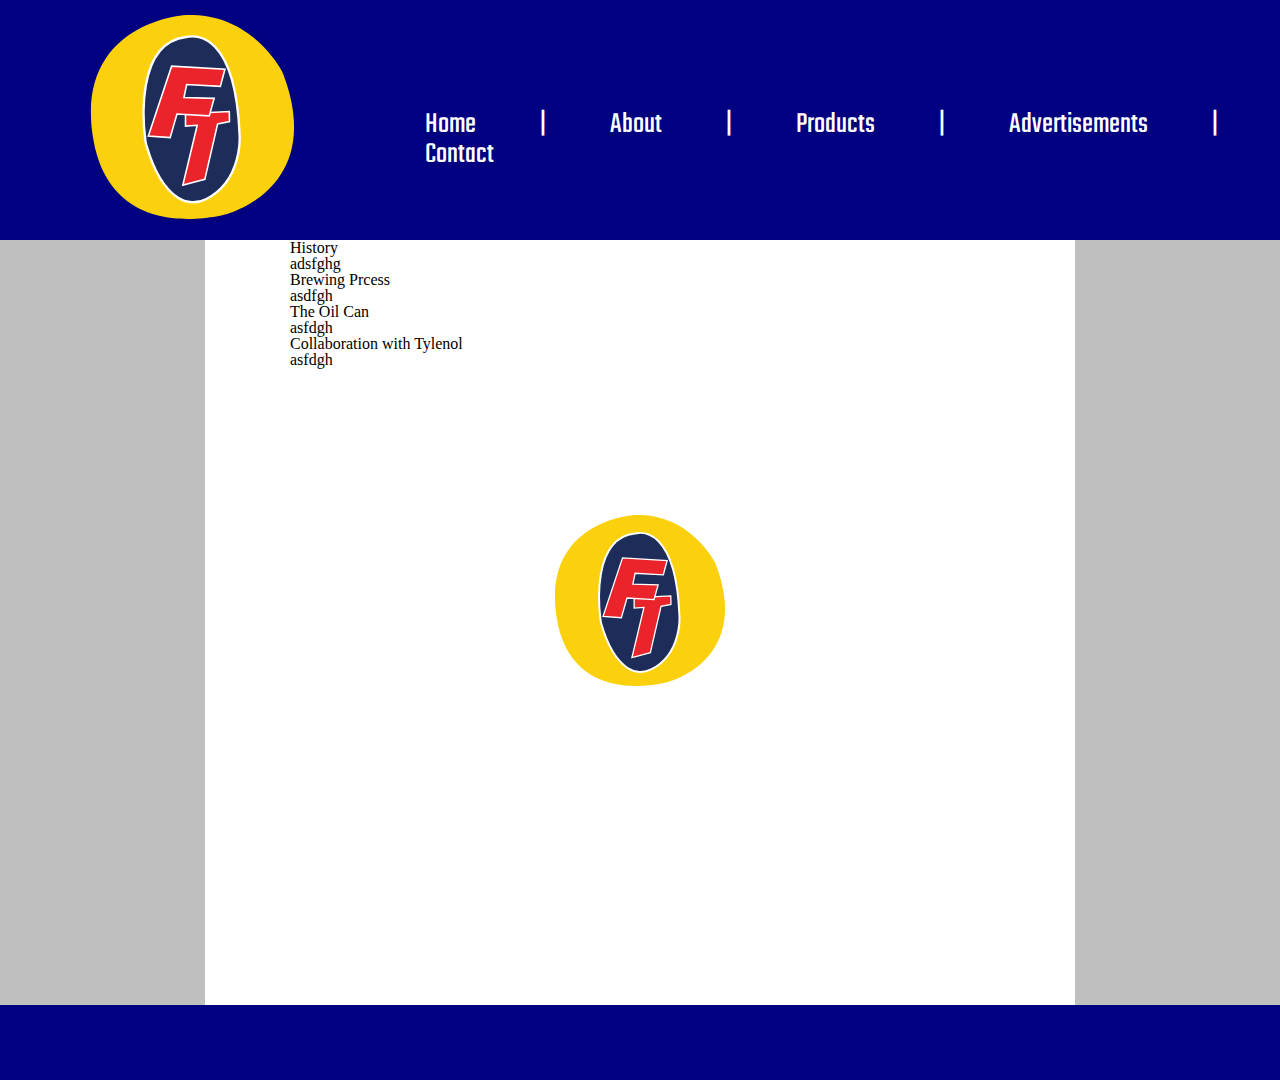
==== about.html @ b691d302 "updated advertisements, contact and other pages minor changes" ====
<!DOCTYPE html>
<html lang="en">
<head>
	<meta charset="UTF-8">
	<meta name="viewport" content="width=device-width, initial-scale=1.0">
	<title>Foster's x Tylenol</title>
	<link rel="icon" type="image/png" href="images/favicon.png">
	<link rel="preconnect" href="https://fonts.gstatic.com">
	<link href="https://fonts.googleapis.com/css2?family=Open+Sans&family=Teko:wght@600&display=swap" rel="stylesheet">
	<link href="css/reset.css" rel="stylesheet" type="text/css">
	<link href="css/main.css" rel="stylesheet" type="text/css">
</head>
<body>
	<section id="header">
		<h1 class="hidden">Header</h1>
		
        <div id="logo">
        	<h2 class="hidden">Main Logo</h2>
        	<a href="index.html"><img src="images/foster_tylenol_logo.svg" alt="MashupLogo"></a>
        </div>

        <nav id="mainNav">
			<h2 class="hidden">Main Navigation</h2>
				<ul>
					<li><a href="index.html">Home</a></li>
					<li><a href="#">About</a></li>
					<li><a href="products.html">Products</a></li>
					<li><a href="advertisements.html">Advertisements</a></li>
					<li><a href="contact.html">Contact</a></li>
				</ul>
		</nav>
    </section>

    <section id="container">
    	<h2 class="hidden">Body</h2>
    	<div id="textArea">
    		<div id="paragrah1">
    			<h3>History</h3>
    			<p>adsfghg</p>

    			<h3>Brewing Prcess</h3>
    			<p>asdfgh</p>
    		</div>

    		<div id="paragrah2">
    			<h3>The Oil Can</h3>
    			<p>asfdgh</p>

    			<h3>Collaboration with Tylenol</h3>
    			<p>asfdgh</p>
    		</div>
    	</div>

    	<div id="aboutLogo">
    		<h3 class="hidden">About Logo</h3>
    		<img src="images/foster_tylenol_logo.svg" alt="MashupLogo">
    	</div>
    </section>

    <footer id="footer">
    	<h2 class="hidden">Footer</h2>
    </footer>

	<script src="js/main.js"></script>
</body>
</html>
---- css/main.css ----
/*font-family: 'Open Sans', sans-serif;
font-family: 'Teko', sans-serif*/

.hidden
{
	display: none;
}

/*basic web set up starts*/
body
{
	background-color: #bfbfbf;
}

#header
{
	display: flex;
	flex-direction: row;
	width: 100%;
	height: 240px;
	background-color: navy;
}

#header img
{
	width: 85%;
	height: 85%;
	margin-top: 15px;
	margin-left: 80px;
}

#mainNav ul
{
	list-style-type: none;
	float: right;
	margin-top: 110px;
	margin-left: 100px;
	font-family: 'Teko', sans-serif;
	font-size: 30px;
}

#mainNav ul li
{
	color: #ffff;
	display: inline;
	margin-left: 60px;

}

#mainNav ul li a
{
	color: #ffff;
	text-decoration: none;
}

#mainNav ul li a:after
{
	content: " | ";
	padding-left: 60px;
}

#mainNav ul li a:hover::after
{
	color: #ffff;
	margin: 0 auto;
}

#mainNav ul li:last-child a:after
{
	display: none;
}

#mainNav ul li a:hover
{
	color: yellow;
	margin: 0 auto;
}

#container
{
	width:68%;
	height:765px;
	background-color: white;
	margin: 0 auto;
}

#footer
{
	width: 100%;
	height: 75px;
	background-color: navy;
}
/*basic web set up ends*/

/*agegate part starts*/
#ageGate
{
	max-width: 1920px;
	min-height: 1080px;
    display: flex;
    flex-direction: row;
    background: rgb(4,0,113);
	background: linear-gradient(30deg, rgba(4,0,113,1) 0%, rgba(53,53,185,1) 73%, rgba(72,61,238,1) 100%);
}

#agegateLogo
{
	width: 300px;
	margin: 0 auto;
	margin-top: 350px;
}

#agegateLogo img
{
	max-width: 400px;
	max-height: 400px;
}

#agegateForm
{
	display: flex;
	flex-direction: column;
	width: 700px;
	margin-top: 350px;
	margin-right: 300px
}

#agegateForm p
{
	font-family: 'Teko', sans-serif;
	margin-bottom: 20px;
	margin-top: 10px;
	font-size: 30px;
	color: white;
}

#month, #date
{
	width: 60px;
	height: 60px;
	margin-top: 10px;
	letter-spacing: normal;
	padding-left: 10px;
	margin-bottom: 10px;
	border-radius: 5px;
	font-size: 30px;
	font-family: 'Teko', sans-serif;
}

#year
{
	width: 100px;
	height: 60px;
	margin-top: 10px;
	letter-spacing: normal;
	padding-left: 10px;
	margin-bottom: 10px;
	border-radius: 5px;
	font-size: 30px;
	font-family: 'Teko', sans-serif;
}

#agegateForm ul li a
{
	display: block;
	width: 150px;
	height: 50px;
	font-size: 30px;
	background-color: #EB242B;
	color: white;
	text-align: center;
	text-decoration: none;
	border: 1px solid black;
	border-radius: 35px;
	padding-top: 20px;
	transition: all .3s ease-in-out;
	font-family: 'Teko', sans-serif;
}

#agegateForm ul li a:hover
{
	background-color: #184785;
	border-radius: 10px;
}
/*agegate part ends*/

/*index part starts*/
#headerImage img
{
	width: 100%;
	height: 260px;
	object-fit: cover;
}

#mainSection1
{
	display: flex;
	flex-direction: column;
	max-width: 320px;
	max-height: 370px;
	float: left;
}

#sectionImages1
{
	display: flex;
	flex-direction: row;
	width: 295px;
	height: 210px;
}

#sectionImages1 img
{
	max-width: 140px;
}

#mainSection2
{
	display: flex;
	flex-direction: column;
	max-width: 370px;
	max-height: 225px;
	float: right;
}

#sectionImages2
{
	display: flex;
	flex-direction: row;
	width: 180px;
	height: 225px;
}

#sectionImages2 img
{
	max-width: 140px;
}

#sectionText2 ul li a
{
  display: block;
  width: 100px;
  height: 30px;
  font-size: 16px;
  background-color: #EB242B;
  color: white;
  text-align: center;
  border: 1px solid black;
  border-radius: 15px;
  padding-top: 10px;
  transition: all .3s ease-in-out; /*should go on normal state*/
  font-family: 'Teko', sans-serif;
  text-decoration: none;
}

#sectionText2 ul li a:hover
{
  background-color: navy;
  border-radius: 10px;
}

/*index part ends*/

/*about part starts*/
#textArea
{
	margin: 0 auto;
	width: 700px;
	height: 275px;
}

#Paragrah1
{
	display: flex;
	flex-direction: column;
	float: left;
	margin-top: 100px;
}

#Paragrah2
{
	display: flex;
	flex-direction: column;
	float:right;
	margin-top: 100px;
}

#aboutLogo
{
	max-width: 170px;
	max-height: 170px;
	margin: 0 auto;
}

#aboutLogo img
{
	width: 100%;
}
/*about part ends*/

/*Product part starts*/
#productLine1
{
	display: flex;
	flex-direction: column;
	max-width: 320px;
	float:left;
	margin-top: 120px;
	margin-left: 205px;
}

#mashupbeer1
{
	display: flex;
	flex-direction: row;
}

#mashupbeer1 img
{
	max-width: 130px;
}

#mashupbeer1 p
{
	margin-left: 30px;
}

#mashupbeer2
{
	display: flex;
	flex-direction: row;
	margin-top: 50px;
}

#mashupbeer2 img
{
	max-width: 130px;
}

#mashupbeer2 p
{
	margin-left: 30px;
}

#productLine2
{
	display: flex;
	flex-direction: column;
	max-width: 320px;
	float:right;
	margin-top: 120px;
	margin-right: 390px;
}

#fosterbeer1
{
	display: flex;
	flex-direction: row;
}

#fosterbeer1 img
{
	max-width: 130px;
}

#fosterbeer1 p
{
	margin-left: 30px;
}

#fosterbeer2
{
	display: flex;
	flex-direction: row;
	margin-top: 50px;
}

#fosterbeer2 img
{
	max-width: 130px;
}

#fosterbeer2 p
{
	margin-left: 30px;
}
/*product part ends*/

/*advertisement part starts*/

/*advertisemnet part ends*/

/*contact part starts*/

/*contact part ends*/




















































/*header part starts*/
/*#header
{
	display: flex;
	flex-direction: row;
	width: 320px;
	height: 80px;
	background-color: navy;
}*/

/*#header img
{
  width: 72px;
  height: 72px;
}*/

/*header part ends*/

/*body part starts*/

/*#container
{
	width:320px;
	height:950px;
	background-color:grey;
}*/

/*body part ends*/

/*footer part starts*/

/*#footer
{
	width:320px;
	height:50px;
	background-color:navy;
}*/

/*footer part ends*/

/*#productLine1
{
	display: flex;
	flex-direction: column;
	width: 50%;
}

#mashupbeer1
{
	display: flex;
	flex-direction: row;
}

#mashupbeer1 img
{
	width: 10%;
}

#mashupbeer2
{
	display: flex;
	flex-direction: row;
}

#mashupbeer2 img
{
	width: 10%;
}

#productLine2
{
	display: flex;
	flex-direction: column;
	width: 50%;
}

#fosterbeer1
{
	display: flex;
	flex-direction: row;
}

#fosterbeer1 img
{
	width: 10%;
}

#fosterbeer2
{
	display: flex;
	flex-direction: row;
}

#fosterbeer2 img
{
	width: 10%;
}*/
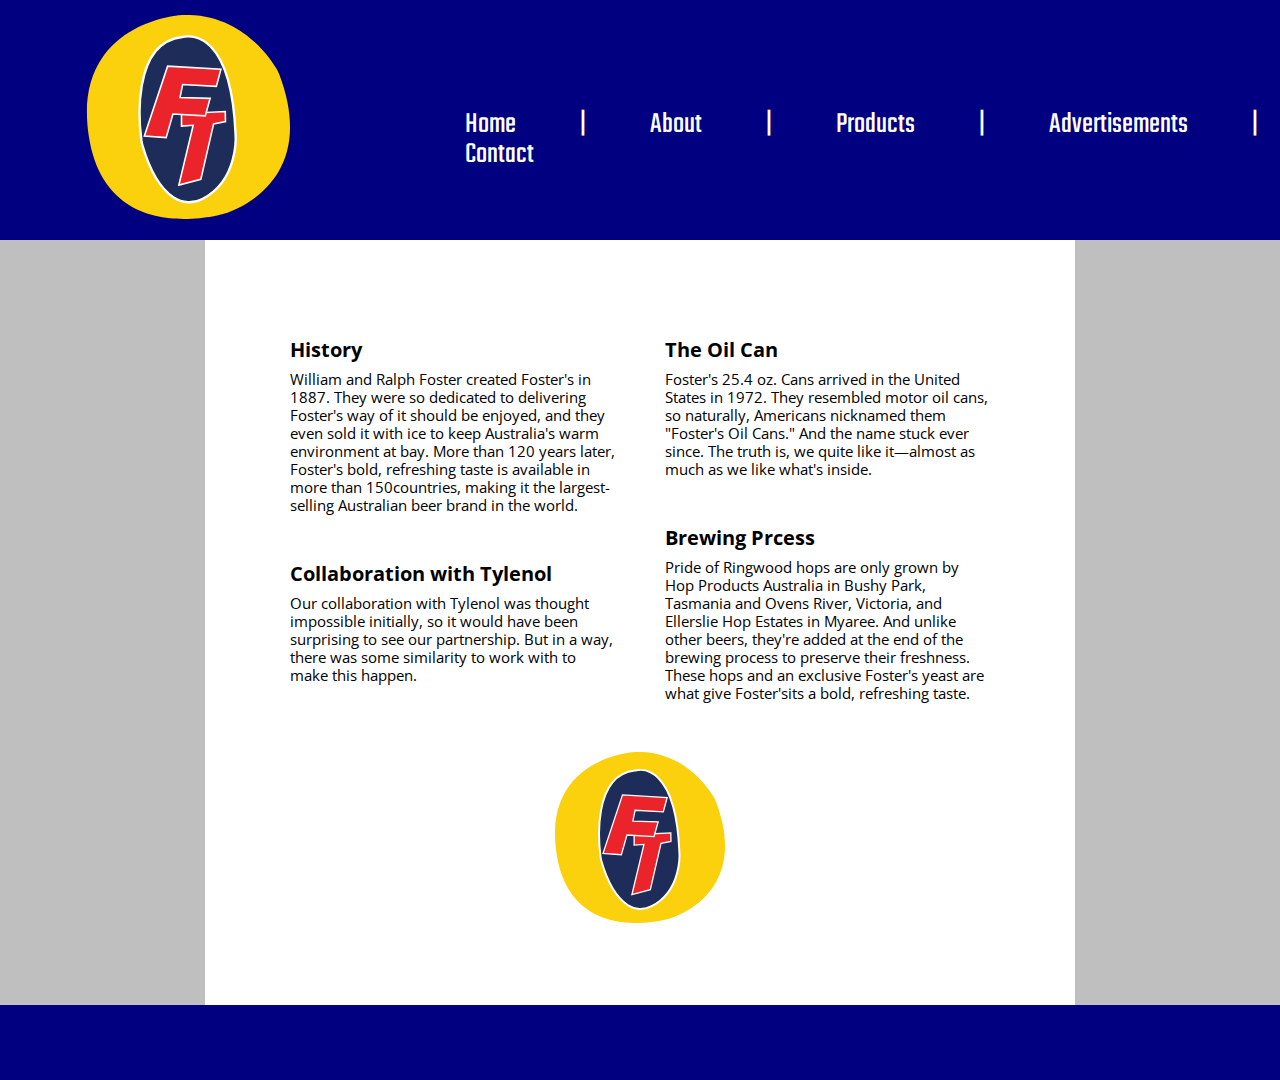
==== commit 3ed2c0dd: "changed the word that I have inputed in for example text" ====
--- a/about.html
+++ b/about.html
@@ -36,18 +36,19 @@
     	<div id="textArea">
     		<div id="paragrah1">
     			<h3>History</h3>
-    			<p>adsfghg</p>
+    			<p>William and Ralph Foster created Foster's in 1887. They were so dedicated to delivering Foster's way of it should be enjoyed, and they even sold it with ice to keep Australia's warm environment at bay.
+				More than 120 years later, Foster's bold, refreshing taste is available in more than 150countries, making it the largest-selling Australian beer brand in the world.</p>
 
-    			<h3>Brewing Prcess</h3>
-    			<p>asdfgh</p>
+				<h3>Collaboration with Tylenol</h3>
+    			<p>Our collaboration with Tylenol was thought impossible initially, so it would have been surprising to see our partnership. But in a way, there was some similarity to work with to make this happen.</p>
     		</div>
 
     		<div id="paragrah2">
     			<h3>The Oil Can</h3>
-    			<p>asfdgh</p>
+    			<p>Foster's 25.4 oz. Cans arrived in the United States in 1972. They resembled motor oil cans, so naturally, Americans nicknamed them "Foster's Oil Cans." And the name stuck ever since. The truth is, we quite like it—almost as much as we like what's inside.</p>
 
-    			<h3>Collaboration with Tylenol</h3>
-    			<p>asfdgh</p>
+    			<h3>Brewing Prcess</h3>
+    			<p>Pride of Ringwood hops are only grown by Hop Products Australia in Bushy Park, Tasmania and Ovens River, Victoria, and Ellerslie Hop Estates in Myaree. And unlike other beers, they're added at the end of the brewing process to preserve their freshness. These hops and an exclusive Foster's yeast are what give Foster'sits a bold, refreshing taste.</p>
     		</div>
     	</div>
 
--- a/css/main.css
+++ b/css/main.css
@@ -28,6 +28,19 @@
 	height: 85%;
 	margin-top: 15px;
 	margin-left: 80px;
+	animation-name: wiggle;
+	animation-duration: 1000ms;
+	animation-iteration-count: 1;
+	animation-timing-function: ease-in-out;
+}
+
+@keyframes wiggle 
+{
+	0% {transform: rotate(10deg);}
+	25% {transform: rotate(-10deg);}
+	50% {transform: rotate(20deg);}
+	75% {transform: rotate(-5deg);}
+	100% {transform: rotate(0deg);}
 }
 
 #mainNav ul
@@ -35,7 +48,7 @@
 	list-style-type: none;
 	float: right;
 	margin-top: 110px;
-	margin-left: 100px;
+	margin-left: 150px;
 	font-family: 'Teko', sans-serif;
 	font-size: 30px;
 }
@@ -80,7 +93,7 @@
 #container
 {
 	width:68%;
-	height:765px;
+	min-height:765px;
 	background-color: white;
 	margin: 0 auto;
 }
@@ -193,48 +206,68 @@
 	object-fit: cover;
 }
 
+#contentSection
+{
+	display: flex;
+	flex-direction: row;
+	justify-content: space-around;
+	font-family: 'Open Sans', sans-serif;
+	margin-top: 100px;
+}
+
 #mainSection1
 {
 	display: flex;
 	flex-direction: column;
 	max-width: 320px;
 	max-height: 370px;
-	float: left;
 }
 
 #sectionImages1
 {
 	display: flex;
 	flex-direction: row;
-	width: 295px;
+	justify-content: space-around;
+	max-width: 295px;
 	height: 210px;
 }
 
-#sectionImages1 img
-{
-	max-width: 140px;
+#sectionText1 h3
+{
+	font-size: 20px;
+	font-weight: bold;
+	margin-top: 50px;
+	margin-bottom: 10px;
+}
+
+#sectionText1 p
+{
+	font-size: 15px;
 }
 
 #mainSection2
 {
 	display: flex;
-	flex-direction: column;
+	flex-direction: row;
+	margin-top: 30px;
 	max-width: 370px;
 	max-height: 225px;
-	float: right;
 }
 
 #sectionImages2
 {
 	display: flex;
 	flex-direction: row;
-	width: 180px;
+	max-width: 180px;
 	height: 225px;
-}
-
-#sectionImages2 img
-{
-	max-width: 140px;
+	margin-right: 100px;
+}
+
+#sectionText2 p
+{
+	font-size: 15px;
+	margin-top: 30px;
+	margin-bottom: 20px;
 }
 
 #sectionText2 ul li a
@@ -242,14 +275,15 @@
   display: block;
   width: 100px;
   height: 30px;
-  font-size: 16px;
+  font-size: 20px;
   background-color: #EB242B;
   color: white;
   text-align: center;
   border: 1px solid black;
   border-radius: 15px;
   padding-top: 10px;
-  transition: all .3s ease-in-out; /*should go on normal state*/
+  margin: 0 auto;
+  transition: all .3s ease-in-out;
   font-family: 'Teko', sans-serif;
   text-decoration: none;
 }
@@ -268,29 +302,62 @@
 	margin: 0 auto;
 	width: 700px;
 	height: 275px;
-}
-
-#Paragrah1
+	font-family: 'Open Sans', sans-serif
+}
+
+#paragrah1
 {
 	display: flex;
 	flex-direction: column;
 	float: left;
+	max-width: 325px;
 	margin-top: 100px;
 }
 
-#Paragrah2
+#paragrah1 h3
+{
+	font-size: 20px;
+	font-weight: bold;
+	margin-bottom: 10px;
+}
+
+#paragrah1 p
+{
+	font-size: 15px;
+	line-height: 1.2;
+	margin-bottom: 50px;
+}
+
+#paragrah2
 {
 	display: flex;
 	flex-direction: column;
 	float:right;
+	max-width: 325px;
 	margin-top: 100px;
 }
+
+#paragrah2 h3
+{
+	font-size: 20px;
+	font-weight: bold;
+	margin-bottom: 10px;
+}
+
+#paragrah2 p
+{
+	font-size: 15px;
+	line-height: 1.2;
+	margin-bottom: 50px;
+}
+
 
 #aboutLogo
 {
 	max-width: 170px;
 	max-height: 170px;
 	margin: 0 auto;
+	margin-top: 100px;
 }
 
 #aboutLogo img
@@ -300,6 +367,17 @@
 /*about part ends*/
 
 /*Product part starts*/
+.productDescrib
+{
+	display: flex;
+	flex-direction: column;
+}
+
+.productDescrib p
+{
+	margin-left: 50px;
+}
+
 #productLine1
 {
 	display: flex;
@@ -308,6 +386,7 @@
 	float:left;
 	margin-top: 120px;
 	margin-left: 205px;
+	font-family: 'Open Sans', sans-serif
 }
 
 #mashupbeer1
@@ -321,9 +400,11 @@
 	max-width: 130px;
 }
 
-#mashupbeer1 p
+#mashupbeer1 h4 
 {
 	margin-left: 30px;
+	font-weight: bold;
+	margin-bottom: 20px;
 }
 
 #mashupbeer2
@@ -338,9 +419,11 @@
 	max-width: 130px;
 }
 
-#mashupbeer2 p
+#mashupbeer2 h4  
 {
 	margin-left: 30px;
+	font-weight: bold;
+	margin-bottom: 20px;
 }
 
 #productLine2
@@ -351,6 +434,7 @@
 	float:right;
 	margin-top: 120px;
 	margin-right: 390px;
+	font-family: 'Open Sans', sans-serif
 }
 
 #fosterbeer1
@@ -364,9 +448,11 @@
 	max-width: 130px;
 }
 
-#fosterbeer1 p
+#fosterbeer1 h4 
 {
 	margin-left: 30px;
+	font-weight: bold;
+	margin-bottom: 20px;
 }
 
 #fosterbeer2
@@ -381,18 +467,200 @@
 	max-width: 130px;
 }
 
-#fosterbeer2 p
+#fosterbeer2 h4 
 {
 	margin-left: 30px;
+	font-weight: bold;
+	margin-bottom: 20px;
 }
 /*product part ends*/
 
 /*advertisement part starts*/
-
+#adArea
+{
+	display: flex;
+	flex-direction: column;
+	width:465px;
+	margin: 0 auto;
+}
+
+#advertisment1
+{
+	display: flex;
+	flex-direction: row;
+	width:465px;
+	margin-top: 50px;
+	margin-bottom: 50px;
+}
+
+#advertisment1 img
+{
+	width: 40%;
+	height: 180px;
+	object-fit: cover;
+	border: 0.5px solid black;
+	border-radius: 5px;
+}
+
+#advertisment2
+{
+	display: flex;
+	flex-direction: row-reverse;
+	width:465px;
+	margin-bottom: 50px;
+}
+
+#advertisment2 img
+{
+	width: 40%;
+	height: 180px;
+	object-fit: cover;
+	border: 0.5px solid black;
+	border-radius: 5px;
+}
+
+
+#advertisment3
+{
+	display: flex;
+	flex-direction: row;
+	width:465px;
+}
+
+#advertisment3 img
+{
+	width: 40%;
+	height: 180px;
+	object-fit: cover;
+	border: 0.5px solid black;
+	border-radius: 5px;
+}
+
+.adDescrib
+{
+	margin-left: 50px;
+	font-family: 'Open Sans', sans-serif
+}
+
+.adDescrib h5
+{
+	font-size: 20px;
+	font-weight: bold;
+}
+
+.adDescrib p
+{
+	font-size: 15px;
+	margin-top: 20px;
+}
+
+#adDescrib2
+{
+	margin-right: 140px;
+	font-family: 'Open Sans', sans-serif
+}
+
+#adDescrib2 h5
+{
+	font-size: 20px;
+	font-weight: bold;
+}
+
+#adDescrib2 p
+{
+	font-size: 15px;
+	margin-top: 20px;
+}
 /*advertisemnet part ends*/
 
 /*contact part starts*/
-
+#contact
+{
+	max-width: 830px;
+	height: 440px;
+	margin: 0 auto;
+}
+
+#postalform
+{
+	display: flex;
+	flex-direction: row;
+}
+
+#postalCode
+{
+	display: flex;
+	flex-direction: column;
+	max-width: 300px;
+	margin-top: 100px;
+	font-family: 'Open Sans', sans-serif
+}
+
+#postalCode h4
+{
+	font-size: 20px;
+	font-weight: bold;
+	margin-left: -20px;
+}
+
+#postalCode p
+{
+	margin-top: 20px;
+	font-size: 15px;
+}
+
+#postalcode, #droplist1, #droplist2
+{
+ 	width: 300px;
+ 	height: 30px;
+ 	font-size: 20px;
+ 	margin-top: 30px;
+ 	letter-spacing: normal;
+ 	text-align: center;
+	line-height: 20px;
+ 	padding-left: 10px;
+	margin-bottom: 10px;
+	border-radius: 5px;
+	font-family: 'Teko', sans-serif;
+}
+
+#enter
+{
+	border-style: none;
+	background-color: #EB242B;
+	width: 110px;
+	height: 30px;
+	color: white;
+	font-size: 20px;
+	margin-left: 90px;
+	margin-top: 30px;
+	border: 1px solid black;
+	text-align: center;
+	border-radius: 20px;
+	cursor: pointer;
+	transition: all .3s ease-in-out;
+	font-family: 'Teko', sans-serif;
+}
+
+#enter:hover
+{
+	border-radius: 10px;
+	background-color: navy;
+}
+
+
+#googleMap 
+{
+	width: 465px;
+	height: 435px;
+}
+
+#googleMap img
+{
+	margin-top: 100px;
+	margin-left: 100px;
+	width: 100%;
+}
 /*contact part ends*/
 
 
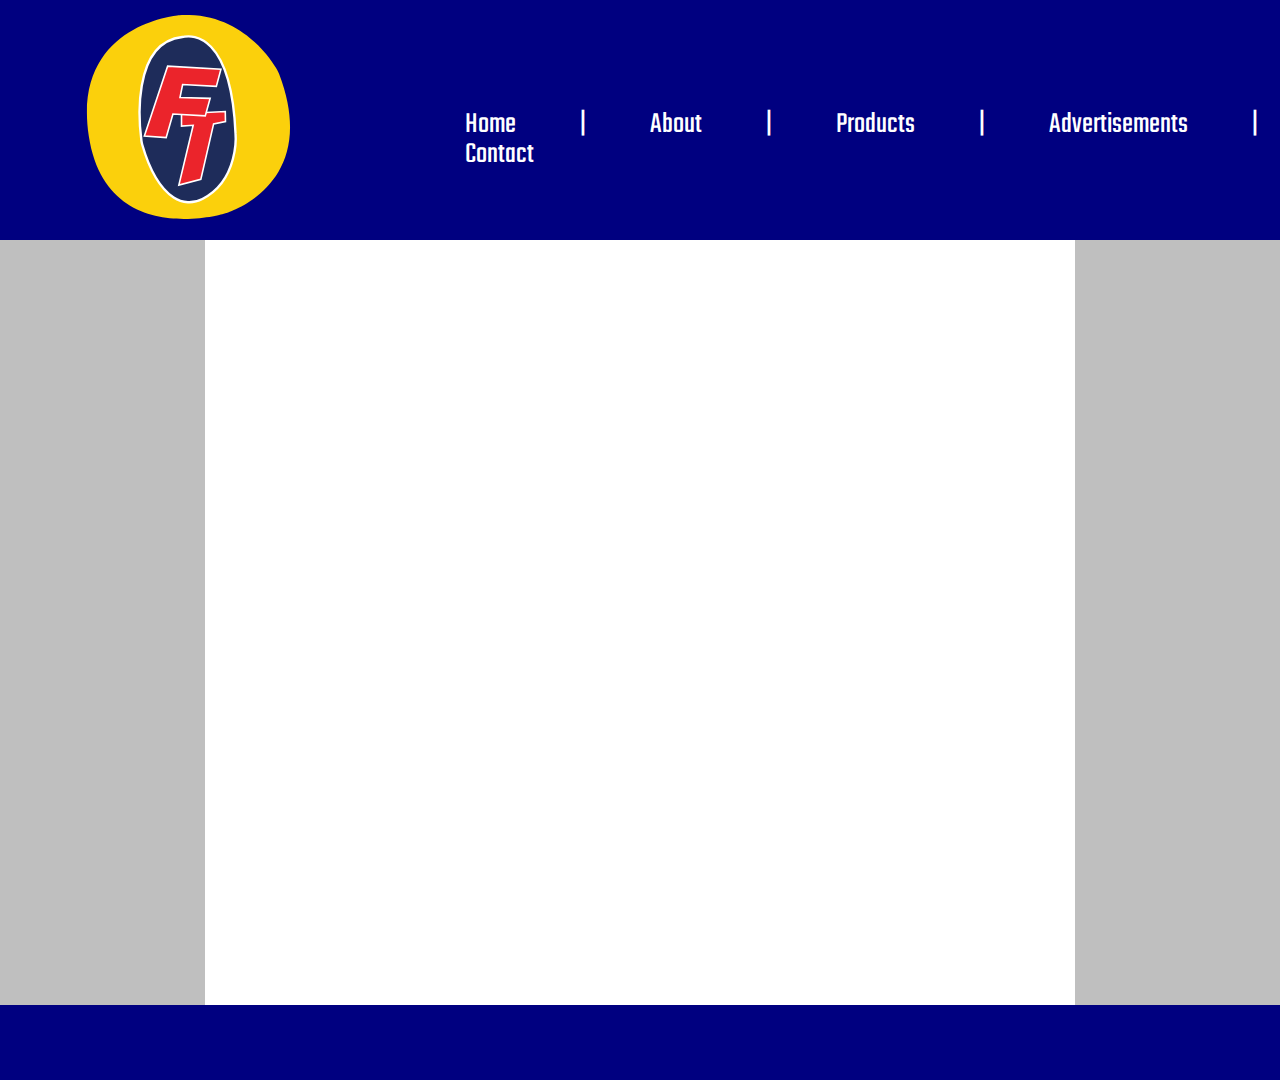
==== commit a8af7058: "Merge pull request #3 from HHL008/dev.hhl.updatinghtmlpart1" ====
--- a/about.html
+++ b/about.html
@@ -6,17 +6,18 @@
 	<title>Foster's x Tylenol</title>
 	<link rel="icon" type="image/png" href="images/favicon.png">
 	<link rel="preconnect" href="https://fonts.gstatic.com">
+	<link href="https://fonts.googleapis.com/css2?family=Teko:wght@600&display=swap" rel="stylesheet">
+	<link rel="preconnect" href="https://fonts.gstatic.com">
 	<link href="https://fonts.googleapis.com/css2?family=Open+Sans&family=Teko:wght@600&display=swap" rel="stylesheet">
 	<link href="css/reset.css" rel="stylesheet" type="text/css">
 	<link href="css/main.css" rel="stylesheet" type="text/css">
 </head>
 <body>
 	<section id="header">
-		<h1 class="hidden">Header</h1>
+		<h2 class="hidden">Header</h2>
 		
         <div id="logo">
-        	<h2 class="hidden">Main Logo</h2>
-        	<a href="index.html"><img src="images/foster_tylenol_logo.svg" alt="MashupLogo"></a>
+        	<a href="index.html"><img src="images/foster_tylenol_logo.svg" alt="Foster's x Tylenol"></a>
         </div>
 
         <nav id="mainNav">
@@ -33,29 +34,7 @@
 
     <section id="container">
     	<h2 class="hidden">Body</h2>
-    	<div id="textArea">
-    		<div id="paragrah1">
-    			<h3>History</h3>
-    			<p>William and Ralph Foster created Foster's in 1887. They were so dedicated to delivering Foster's way of it should be enjoyed, and they even sold it with ice to keep Australia's warm environment at bay.
-				More than 120 years later, Foster's bold, refreshing taste is available in more than 150countries, making it the largest-selling Australian beer brand in the world.</p>
 
-				<h3>Collaboration with Tylenol</h3>
-    			<p>Our collaboration with Tylenol was thought impossible initially, so it would have been surprising to see our partnership. But in a way, there was some similarity to work with to make this happen.</p>
-    		</div>
-
-    		<div id="paragrah2">
-    			<h3>The Oil Can</h3>
-    			<p>Foster's 25.4 oz. Cans arrived in the United States in 1972. They resembled motor oil cans, so naturally, Americans nicknamed them "Foster's Oil Cans." And the name stuck ever since. The truth is, we quite like it—almost as much as we like what's inside.</p>
-
-    			<h3>Brewing Prcess</h3>
-    			<p>Pride of Ringwood hops are only grown by Hop Products Australia in Bushy Park, Tasmania and Ovens River, Victoria, and Ellerslie Hop Estates in Myaree. And unlike other beers, they're added at the end of the brewing process to preserve their freshness. These hops and an exclusive Foster's yeast are what give Foster'sits a bold, refreshing taste.</p>
-    		</div>
-    	</div>
-
-    	<div id="aboutLogo">
-    		<h3 class="hidden">About Logo</h3>
-    		<img src="images/foster_tylenol_logo.svg" alt="MashupLogo">
-    	</div>
     </section>
 
     <footer id="footer">
--- a/css/main.css
+++ b/css/main.css
@@ -1,7 +1,3 @@
-
-/*font-family: 'Open Sans', sans-serif;
-font-family: 'Teko', sans-serif*/
-
 .hidden
 {
 	display: none;
@@ -20,6 +16,7 @@
 	width: 100%;
 	height: 240px;
 	background-color: navy;
+	z-index: -2;
 }
 
 #header img
@@ -34,6 +31,18 @@
 	animation-timing-function: ease-in-out;
 }
 
+#burger{
+    background: url(../images/burger.svg) center no-repeat;
+    border: none;
+    width: 30%;
+    max-width: 40px;
+    margin: 0 auto;
+    margin-left: 500px;
+    transition: all .2s ease-in-out;
+}
+
+#burge:hover {cursor: pointer; transform: scale(1.03);}
+
 @keyframes wiggle 
 {
 	0% {transform: rotate(10deg);}
@@ -58,7 +67,6 @@
 	color: #ffff;
 	display: inline;
 	margin-left: 60px;
-
 }
 
 #mainNav ul li a
@@ -663,151 +671,97 @@
 }
 /*contact part ends*/
 
-
-
-
-
-
-
-
-
-
-
-
-
-
-
-
-
-
-
-
-
-
-
-
-
-
-
-
-
-
-
-
-
-
-
-
-
-
-
-
-
-
-
-
-
-
-
-
-
-
-
-
-/*header part starts*/
-/*#header
-{
-	display: flex;
-	flex-direction: row;
-	width: 320px;
-	height: 80px;
-	background-color: navy;
-}*/
-
-/*#header img
-{
-  width: 72px;
-  height: 72px;
-}*/
-
-/*header part ends*/
-
-/*body part starts*/
-
-/*#container
-{
-	width:320px;
-	height:950px;
-	background-color:grey;
-}*/
-
-/*body part ends*/
-
-/*footer part starts*/
-
-/*#footer
-{
-	width:320px;
-	height:50px;
-	background-color:navy;
-}*/
-
-/*footer part ends*/
-
-/*#productLine1
-{
-	display: flex;
-	flex-direction: column;
-	width: 50%;
-}
-
-#mashupbeer1
-{
-	display: flex;
-	flex-direction: row;
-}
-
-#mashupbeer1 img
-{
-	width: 10%;
-}
-
-#mashupbeer2
-{
-	display: flex;
-	flex-direction: row;
-}
-
-#mashupbeer2 img
-{
-	width: 10%;
-}
-
-#productLine2
-{
-	display: flex;
-	flex-direction: column;
-	width: 50%;
-}
-
-#fosterbeer1
-{
-	display: flex;
-	flex-direction: row;
-}
-
-#fosterbeer1 img
-{
-	width: 10%;
-}
-
-#fosterbeer2
-{
-	display: flex;
-	flex-direction: row;
-}
-
-#fosterbeer2 img
-{
-	width: 10%;
-}*/+@media only screen and (max-width: 768px) {
+
+	#header {
+		height: 100px;
+	}
+
+	#header img {
+		width: 50%;
+    	height: 50%;
+    	margin: 0 auto;
+    	padding: 20px;
+	}
+
+    #mobileNavCon { display: none; }
+
+   	#mobileNavCon.blank {
+          display: flex;
+          margin-top: 100px;
+          height: 10px;
+          width: 100%;
+          background-color: rgba(255,255,255,.8);
+          position: fixed;
+    }
+
+    #mainNav { display: none; }
+
+    #mainNav ul {
+    	margin: 0 auto;
+    }
+
+    #mainNav ul li {
+    	margin: 0 auto;
+    }
+
+    #mainNav ul li a:after {
+		display: none;
+	}
+
+    #mainNav.slideToggle {
+          display: flex;
+          flex-direction: column;
+          margin-top: 110px;
+          width: 100%;
+          background-color: rgba(255,255,255,.8);
+          position: fixed;
+    }
+
+
+    #mainNav.slideToggle ul {
+    	display: flex;
+        flex-direction: column;
+    }
+
+    #mainNav.slideToggle ul li a {
+        display: block;
+        padding: 10px 0;
+        text-decoration: none;
+        line-height: normal;
+        text-align: center;
+       	font-size: 18px;
+        color: black;
+    }  
+}
+
+@media only screen and (min-width: 769px) {
+	#burger { display: none; }
+}
+
+@media only screen and (min-width: 770px) and (max-width: 1024px) {
+
+	#header {
+		height: 150px;
+	}
+
+	#header img {
+		width: 60%;
+		height: 60%;
+	}
+
+    #mainNav ul { 
+		margin-top: 65px;
+		margin-left: 20px;
+		font-size: 20px;
+    }
+
+     #mainNav ul li {
+		margin-left: 40px;
+    }
+    
+    #mainNav ul li a:after {
+		padding-left: 40px;
+	}
+
+}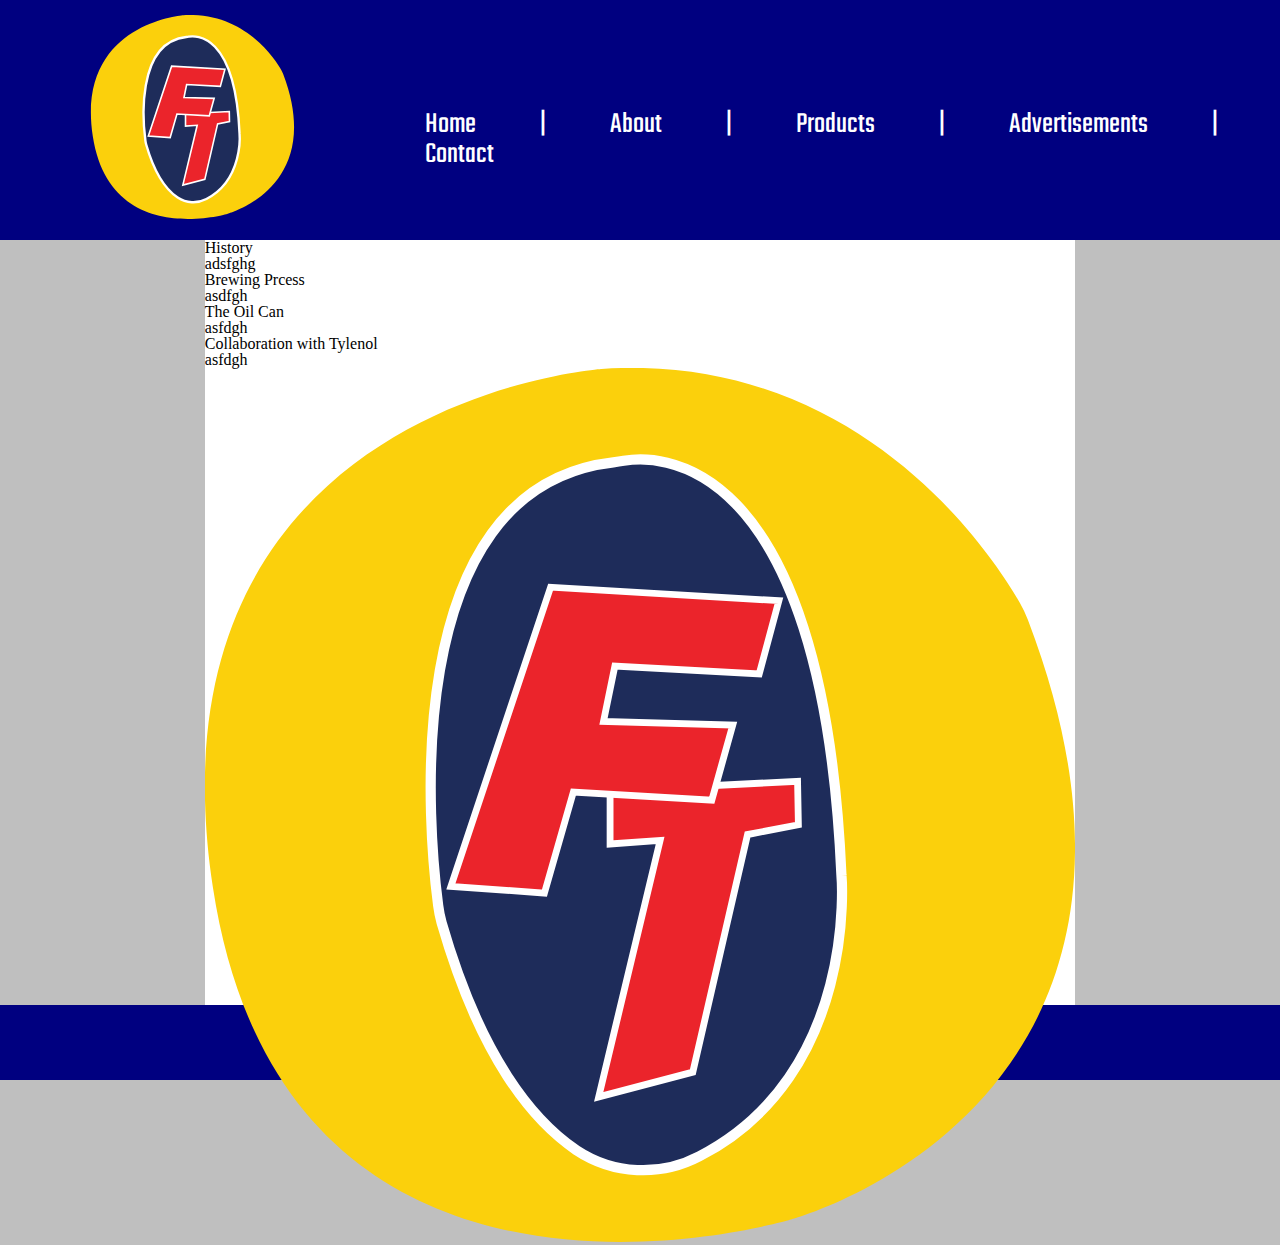
==== commit 187c5e67: "Merge pull request #5 from HHL008/dev.hhl.updatinghtmlpart2" ====
--- a/about.html
+++ b/about.html
@@ -5,8 +5,6 @@
 	<meta name="viewport" content="width=device-width, initial-scale=1.0">
 	<title>Foster's x Tylenol</title>
 	<link rel="icon" type="image/png" href="images/favicon.png">
-	<link rel="preconnect" href="https://fonts.gstatic.com">
-	<link href="https://fonts.googleapis.com/css2?family=Teko:wght@600&display=swap" rel="stylesheet">
 	<link rel="preconnect" href="https://fonts.gstatic.com">
 	<link href="https://fonts.googleapis.com/css2?family=Open+Sans&family=Teko:wght@600&display=swap" rel="stylesheet">
 	<link href="css/reset.css" rel="stylesheet" type="text/css">
@@ -17,7 +15,7 @@
 		<h2 class="hidden">Header</h2>
 		
         <div id="logo">
-        	<a href="index.html"><img src="images/foster_tylenol_logo.svg" alt="Foster's x Tylenol"></a>
+        	<a href="index.html"><img src="images/foster_tylenol_logo.svg" alt="MashupLogo"></a>
         </div>
 
         <nav id="mainNav">
@@ -34,7 +32,27 @@
 
     <section id="container">
     	<h2 class="hidden">Body</h2>
+    	<div id="textArea">
+    		<div id="Paragrah1">
+    			<h2>History</h2>
+    			<p>adsfghg</p>
 
+    			<h2>Brewing Prcess</h2>
+    			<p>asdfgh</p>
+    		</div>
+
+    		<div id="Paragrah2">
+    			<h2>The Oil Can</h2>
+    			<p>asfdgh</p>
+
+    			<h2>Collaboration with Tylenol</h2>
+    			<p>asfdgh</p>
+    		</div>
+    	</div>
+
+    	<div id="aboutLogo">
+    		<img src="images/foster_tylenol_logo.svg" alt="MashupLogo">
+    	</div>
     </section>
 
     <footer id="footer">
--- a/css/main.css
+++ b/css/main.css
@@ -3,7 +3,6 @@
 	display: none;
 }
 
-/*basic web set up starts*/
 body
 {
 	background-color: #bfbfbf;
@@ -16,7 +15,6 @@
 	width: 100%;
 	height: 240px;
 	background-color: navy;
-	z-index: -2;
 }
 
 #header img
@@ -25,31 +23,6 @@
 	height: 85%;
 	margin-top: 15px;
 	margin-left: 80px;
-	animation-name: wiggle;
-	animation-duration: 1000ms;
-	animation-iteration-count: 1;
-	animation-timing-function: ease-in-out;
-}
-
-#burger{
-    background: url(../images/burger.svg) center no-repeat;
-    border: none;
-    width: 30%;
-    max-width: 40px;
-    margin: 0 auto;
-    margin-left: 500px;
-    transition: all .2s ease-in-out;
-}
-
-#burge:hover {cursor: pointer; transform: scale(1.03);}
-
-@keyframes wiggle 
-{
-	0% {transform: rotate(10deg);}
-	25% {transform: rotate(-10deg);}
-	50% {transform: rotate(20deg);}
-	75% {transform: rotate(-5deg);}
-	100% {transform: rotate(0deg);}
 }
 
 #mainNav ul
@@ -57,7 +30,7 @@
 	list-style-type: none;
 	float: right;
 	margin-top: 110px;
-	margin-left: 150px;
+	margin-left: 100px;
 	font-family: 'Teko', sans-serif;
 	font-size: 30px;
 }
@@ -67,6 +40,7 @@
 	color: #ffff;
 	display: inline;
 	margin-left: 60px;
+
 }
 
 #mainNav ul li a
@@ -101,7 +75,7 @@
 #container
 {
 	width:68%;
-	min-height:765px;
+	height:765px;
 	background-color: white;
 	margin: 0 auto;
 }
@@ -112,656 +86,100 @@
 	height: 75px;
 	background-color: navy;
 }
-/*basic web set up ends*/
 
-/*agegate part starts*/
-#ageGate
-{
-	max-width: 1920px;
-	min-height: 1080px;
-    display: flex;
-    flex-direction: row;
-    background: rgb(4,0,113);
-	background: linear-gradient(30deg, rgba(4,0,113,1) 0%, rgba(53,53,185,1) 73%, rgba(72,61,238,1) 100%);
-}
 
-#agegateLogo
-{
-	width: 300px;
-	margin: 0 auto;
-	margin-top: 350px;
-}
 
-#agegateLogo img
-{
-	max-width: 400px;
-	max-height: 400px;
-}
 
-#agegateForm
-{
-	display: flex;
-	flex-direction: column;
-	width: 700px;
-	margin-top: 350px;
-	margin-right: 300px
-}
 
-#agegateForm p
-{
-	font-family: 'Teko', sans-serif;
-	margin-bottom: 20px;
-	margin-top: 10px;
-	font-size: 30px;
-	color: white;
-}
 
-#month, #date
-{
-	width: 60px;
-	height: 60px;
-	margin-top: 10px;
-	letter-spacing: normal;
-	padding-left: 10px;
-	margin-bottom: 10px;
-	border-radius: 5px;
-	font-size: 30px;
-	font-family: 'Teko', sans-serif;
-}
 
-#year
-{
-	width: 100px;
-	height: 60px;
-	margin-top: 10px;
-	letter-spacing: normal;
-	padding-left: 10px;
-	margin-bottom: 10px;
-	border-radius: 5px;
-	font-size: 30px;
-	font-family: 'Teko', sans-serif;
-}
 
-#agegateForm ul li a
-{
-	display: block;
-	width: 150px;
-	height: 50px;
-	font-size: 30px;
-	background-color: #EB242B;
-	color: white;
-	text-align: center;
-	text-decoration: none;
-	border: 1px solid black;
-	border-radius: 35px;
-	padding-top: 20px;
-	transition: all .3s ease-in-out;
-	font-family: 'Teko', sans-serif;
-}
 
-#agegateForm ul li a:hover
-{
-	background-color: #184785;
-	border-radius: 10px;
-}
-/*agegate part ends*/
 
-/*index part starts*/
-#headerImage img
-{
-	width: 100%;
-	height: 260px;
-	object-fit: cover;
-}
 
-#contentSection
+
+
+
+
+
+
+
+
+
+
+
+
+
+
+
+
+
+
+
+
+
+
+
+
+
+
+
+
+
+
+
+
+
+
+
+
+
+
+
+
+
+
+
+
+
+
+
+/*header part starts*/
+/*#header
 {
 	display: flex;
 	flex-direction: row;
-	justify-content: space-around;
-	font-family: 'Open Sans', sans-serif;
-	margin-top: 100px;
-}
+	width: 320px;
+	height: 80px;
+	background-color: navy;
+}*/
 
-#mainSection1
+/*#header img
 {
-	display: flex;
-	flex-direction: column;
-	max-width: 320px;
-	max-height: 370px;
-}
+  width: 72px;
+  height: 72px;
+}*/
 
-#sectionImages1
+/*header part ends*/
+
+/*body part starts*/
+
+/*#container
 {
-	display: flex;
-	flex-direction: row;
-	justify-content: space-around;
-	max-width: 295px;
-	height: 210px;
-}
+	width:320px;
+	height:950px;
+	background-color:grey;
+}*/
 
-#sectionText1 h3
+/*body part ends*/
+
+/*footer part starts*/
+
+/*#footer
 {
-	font-size: 20px;
-	font-weight: bold;
-	margin-top: 50px;
-	margin-bottom: 10px;
-}
+	width:320px;
+	height:50px;
+	background-color:navy;
+}*/
 
-#sectionText1 p
-{
-	font-size: 15px;
-}
-
-#mainSection2
-{
-	display: flex;
-	flex-direction: row;
-	margin-top: 30px;
-	max-width: 370px;
-	max-height: 225px;
-}
-
-#sectionImages2
-{
-	display: flex;
-	flex-direction: row;
-	max-width: 180px;
-	height: 225px;
-	margin-right: 100px;
-}
-
-#sectionText2 p
-{
-	font-size: 15px;
-	margin-top: 30px;
-	margin-bottom: 20px;
-}
-
-#sectionText2 ul li a
-{
-  display: block;
-  width: 100px;
-  height: 30px;
-  font-size: 20px;
-  background-color: #EB242B;
-  color: white;
-  text-align: center;
-  border: 1px solid black;
-  border-radius: 15px;
-  padding-top: 10px;
-  margin: 0 auto;
-  transition: all .3s ease-in-out;
-  font-family: 'Teko', sans-serif;
-  text-decoration: none;
-}
-
-#sectionText2 ul li a:hover
-{
-  background-color: navy;
-  border-radius: 10px;
-}
-
-/*index part ends*/
-
-/*about part starts*/
-#textArea
-{
-	margin: 0 auto;
-	width: 700px;
-	height: 275px;
-	font-family: 'Open Sans', sans-serif
-}
-
-#paragrah1
-{
-	display: flex;
-	flex-direction: column;
-	float: left;
-	max-width: 325px;
-	margin-top: 100px;
-}
-
-#paragrah1 h3
-{
-	font-size: 20px;
-	font-weight: bold;
-	margin-bottom: 10px;
-}
-
-#paragrah1 p
-{
-	font-size: 15px;
-	line-height: 1.2;
-	margin-bottom: 50px;
-}
-
-#paragrah2
-{
-	display: flex;
-	flex-direction: column;
-	float:right;
-	max-width: 325px;
-	margin-top: 100px;
-}
-
-#paragrah2 h3
-{
-	font-size: 20px;
-	font-weight: bold;
-	margin-bottom: 10px;
-}
-
-#paragrah2 p
-{
-	font-size: 15px;
-	line-height: 1.2;
-	margin-bottom: 50px;
-}
-
-
-#aboutLogo
-{
-	max-width: 170px;
-	max-height: 170px;
-	margin: 0 auto;
-	margin-top: 100px;
-}
-
-#aboutLogo img
-{
-	width: 100%;
-}
-/*about part ends*/
-
-/*Product part starts*/
-.productDescrib
-{
-	display: flex;
-	flex-direction: column;
-}
-
-.productDescrib p
-{
-	margin-left: 50px;
-}
-
-#productLine1
-{
-	display: flex;
-	flex-direction: column;
-	max-width: 320px;
-	float:left;
-	margin-top: 120px;
-	margin-left: 205px;
-	font-family: 'Open Sans', sans-serif
-}
-
-#mashupbeer1
-{
-	display: flex;
-	flex-direction: row;
-}
-
-#mashupbeer1 img
-{
-	max-width: 130px;
-}
-
-#mashupbeer1 h4 
-{
-	margin-left: 30px;
-	font-weight: bold;
-	margin-bottom: 20px;
-}
-
-#mashupbeer2
-{
-	display: flex;
-	flex-direction: row;
-	margin-top: 50px;
-}
-
-#mashupbeer2 img
-{
-	max-width: 130px;
-}
-
-#mashupbeer2 h4  
-{
-	margin-left: 30px;
-	font-weight: bold;
-	margin-bottom: 20px;
-}
-
-#productLine2
-{
-	display: flex;
-	flex-direction: column;
-	max-width: 320px;
-	float:right;
-	margin-top: 120px;
-	margin-right: 390px;
-	font-family: 'Open Sans', sans-serif
-}
-
-#fosterbeer1
-{
-	display: flex;
-	flex-direction: row;
-}
-
-#fosterbeer1 img
-{
-	max-width: 130px;
-}
-
-#fosterbeer1 h4 
-{
-	margin-left: 30px;
-	font-weight: bold;
-	margin-bottom: 20px;
-}
-
-#fosterbeer2
-{
-	display: flex;
-	flex-direction: row;
-	margin-top: 50px;
-}
-
-#fosterbeer2 img
-{
-	max-width: 130px;
-}
-
-#fosterbeer2 h4 
-{
-	margin-left: 30px;
-	font-weight: bold;
-	margin-bottom: 20px;
-}
-/*product part ends*/
-
-/*advertisement part starts*/
-#adArea
-{
-	display: flex;
-	flex-direction: column;
-	width:465px;
-	margin: 0 auto;
-}
-
-#advertisment1
-{
-	display: flex;
-	flex-direction: row;
-	width:465px;
-	margin-top: 50px;
-	margin-bottom: 50px;
-}
-
-#advertisment1 img
-{
-	width: 40%;
-	height: 180px;
-	object-fit: cover;
-	border: 0.5px solid black;
-	border-radius: 5px;
-}
-
-#advertisment2
-{
-	display: flex;
-	flex-direction: row-reverse;
-	width:465px;
-	margin-bottom: 50px;
-}
-
-#advertisment2 img
-{
-	width: 40%;
-	height: 180px;
-	object-fit: cover;
-	border: 0.5px solid black;
-	border-radius: 5px;
-}
-
-
-#advertisment3
-{
-	display: flex;
-	flex-direction: row;
-	width:465px;
-}
-
-#advertisment3 img
-{
-	width: 40%;
-	height: 180px;
-	object-fit: cover;
-	border: 0.5px solid black;
-	border-radius: 5px;
-}
-
-.adDescrib
-{
-	margin-left: 50px;
-	font-family: 'Open Sans', sans-serif
-}
-
-.adDescrib h5
-{
-	font-size: 20px;
-	font-weight: bold;
-}
-
-.adDescrib p
-{
-	font-size: 15px;
-	margin-top: 20px;
-}
-
-#adDescrib2
-{
-	margin-right: 140px;
-	font-family: 'Open Sans', sans-serif
-}
-
-#adDescrib2 h5
-{
-	font-size: 20px;
-	font-weight: bold;
-}
-
-#adDescrib2 p
-{
-	font-size: 15px;
-	margin-top: 20px;
-}
-/*advertisemnet part ends*/
-
-/*contact part starts*/
-#contact
-{
-	max-width: 830px;
-	height: 440px;
-	margin: 0 auto;
-}
-
-#postalform
-{
-	display: flex;
-	flex-direction: row;
-}
-
-#postalCode
-{
-	display: flex;
-	flex-direction: column;
-	max-width: 300px;
-	margin-top: 100px;
-	font-family: 'Open Sans', sans-serif
-}
-
-#postalCode h4
-{
-	font-size: 20px;
-	font-weight: bold;
-	margin-left: -20px;
-}
-
-#postalCode p
-{
-	margin-top: 20px;
-	font-size: 15px;
-}
-
-#postalcode, #droplist1, #droplist2
-{
- 	width: 300px;
- 	height: 30px;
- 	font-size: 20px;
- 	margin-top: 30px;
- 	letter-spacing: normal;
- 	text-align: center;
-	line-height: 20px;
- 	padding-left: 10px;
-	margin-bottom: 10px;
-	border-radius: 5px;
-	font-family: 'Teko', sans-serif;
-}
-
-#enter
-{
-	border-style: none;
-	background-color: #EB242B;
-	width: 110px;
-	height: 30px;
-	color: white;
-	font-size: 20px;
-	margin-left: 90px;
-	margin-top: 30px;
-	border: 1px solid black;
-	text-align: center;
-	border-radius: 20px;
-	cursor: pointer;
-	transition: all .3s ease-in-out;
-	font-family: 'Teko', sans-serif;
-}
-
-#enter:hover
-{
-	border-radius: 10px;
-	background-color: navy;
-}
-
-
-#googleMap 
-{
-	width: 465px;
-	height: 435px;
-}
-
-#googleMap img
-{
-	margin-top: 100px;
-	margin-left: 100px;
-	width: 100%;
-}
-/*contact part ends*/
-
-@media only screen and (max-width: 768px) {
-
-	#header {
-		height: 100px;
-	}
-
-	#header img {
-		width: 50%;
-    	height: 50%;
-    	margin: 0 auto;
-    	padding: 20px;
-	}
-
-    #mobileNavCon { display: none; }
-
-   	#mobileNavCon.blank {
-          display: flex;
-          margin-top: 100px;
-          height: 10px;
-          width: 100%;
-          background-color: rgba(255,255,255,.8);
-          position: fixed;
-    }
-
-    #mainNav { display: none; }
-
-    #mainNav ul {
-    	margin: 0 auto;
-    }
-
-    #mainNav ul li {
-    	margin: 0 auto;
-    }
-
-    #mainNav ul li a:after {
-		display: none;
-	}
-
-    #mainNav.slideToggle {
-          display: flex;
-          flex-direction: column;
-          margin-top: 110px;
-          width: 100%;
-          background-color: rgba(255,255,255,.8);
-          position: fixed;
-    }
-
-
-    #mainNav.slideToggle ul {
-    	display: flex;
-        flex-direction: column;
-    }
-
-    #mainNav.slideToggle ul li a {
-        display: block;
-        padding: 10px 0;
-        text-decoration: none;
-        line-height: normal;
-        text-align: center;
-       	font-size: 18px;
-        color: black;
-    }  
-}
-
-@media only screen and (min-width: 769px) {
-	#burger { display: none; }
-}
-
-@media only screen and (min-width: 770px) and (max-width: 1024px) {
-
-	#header {
-		height: 150px;
-	}
-
-	#header img {
-		width: 60%;
-		height: 60%;
-	}
-
-    #mainNav ul { 
-		margin-top: 65px;
-		margin-left: 20px;
-		font-size: 20px;
-    }
-
-     #mainNav ul li {
-		margin-left: 40px;
-    }
-    
-    #mainNav ul li a:after {
-		padding-left: 40px;
-	}
-
-}+/*footer part ends*/
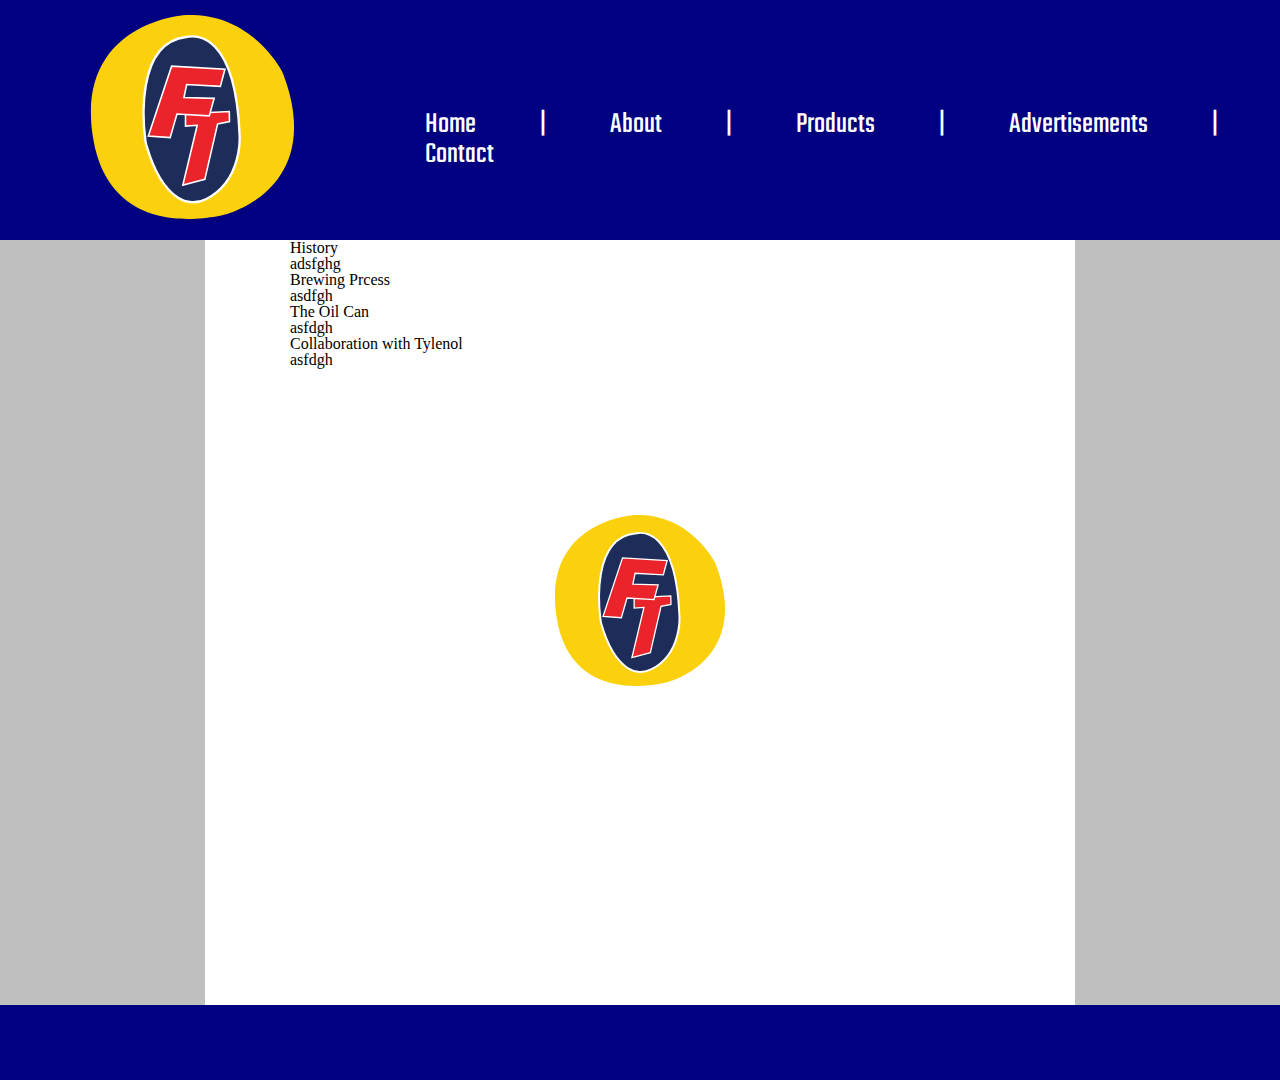
==== commit e8d8cae9: "Merge pull request #9 from HHL008/dev.hhl.updatinghtmlpart3" ====
--- a/about.html
+++ b/about.html
@@ -12,9 +12,10 @@
 </head>
 <body>
 	<section id="header">
-		<h2 class="hidden">Header</h2>
+		<h1 class="hidden">Header</h1>
 		
         <div id="logo">
+        	<h2 class="hidden">Main Logo</h2>
         	<a href="index.html"><img src="images/foster_tylenol_logo.svg" alt="MashupLogo"></a>
         </div>
 
@@ -33,24 +34,25 @@
     <section id="container">
     	<h2 class="hidden">Body</h2>
     	<div id="textArea">
-    		<div id="Paragrah1">
-    			<h2>History</h2>
+    		<div id="paragrah1">
+    			<h3>History</h3>
     			<p>adsfghg</p>
 
-    			<h2>Brewing Prcess</h2>
+    			<h3>Brewing Prcess</h3>
     			<p>asdfgh</p>
     		</div>
 
-    		<div id="Paragrah2">
-    			<h2>The Oil Can</h2>
+    		<div id="paragrah2">
+    			<h3>The Oil Can</h3>
     			<p>asfdgh</p>
 
-    			<h2>Collaboration with Tylenol</h2>
+    			<h3>Collaboration with Tylenol</h3>
     			<p>asfdgh</p>
     		</div>
     	</div>
 
     	<div id="aboutLogo">
+    		<h3 class="hidden">About Logo</h3>
     		<img src="images/foster_tylenol_logo.svg" alt="MashupLogo">
     	</div>
     </section>
--- a/css/main.css
+++ b/css/main.css
@@ -1,8 +1,13 @@
+
+/*font-family: 'Open Sans', sans-serif;
+font-family: 'Teko', sans-serif*/
+
 .hidden
 {
 	display: none;
 }
 
+/*basic web set up starts*/
 body
 {
 	background-color: #bfbfbf;
@@ -86,12 +91,309 @@
 	height: 75px;
 	background-color: navy;
 }
-
-
-
-
-
-
+/*basic web set up ends*/
+
+/*agegate part starts*/
+#ageGate
+{
+	max-width: 1920px;
+	min-height: 1080px;
+    display: flex;
+    flex-direction: row;
+    background: rgb(4,0,113);
+	background: linear-gradient(30deg, rgba(4,0,113,1) 0%, rgba(53,53,185,1) 73%, rgba(72,61,238,1) 100%);
+}
+
+#agegateLogo
+{
+	width: 300px;
+	margin: 0 auto;
+	margin-top: 350px;
+}
+
+#agegateLogo img
+{
+	max-width: 400px;
+	max-height: 400px;
+}
+
+#agegateForm
+{
+	display: flex;
+	flex-direction: column;
+	width: 700px;
+	margin-top: 350px;
+	margin-right: 300px
+}
+
+#agegateForm p
+{
+	font-family: 'Teko', sans-serif;
+	margin-bottom: 20px;
+	margin-top: 10px;
+	font-size: 30px;
+	color: white;
+}
+
+#month, #date
+{
+	width: 60px;
+	height: 60px;
+	margin-top: 10px;
+	letter-spacing: normal;
+	padding-left: 10px;
+	margin-bottom: 10px;
+	border-radius: 5px;
+	font-size: 30px;
+	font-family: 'Teko', sans-serif;
+}
+
+#year
+{
+	width: 100px;
+	height: 60px;
+	margin-top: 10px;
+	letter-spacing: normal;
+	padding-left: 10px;
+	margin-bottom: 10px;
+	border-radius: 5px;
+	font-size: 30px;
+	font-family: 'Teko', sans-serif;
+}
+
+#agegateForm ul li a
+{
+	display: block;
+	width: 150px;
+	height: 50px;
+	font-size: 30px;
+	background-color: #EB242B;
+	color: white;
+	text-align: center;
+	text-decoration: none;
+	border: 1px solid black;
+	border-radius: 35px;
+	padding-top: 20px;
+	transition: all .3s ease-in-out;
+	font-family: 'Teko', sans-serif;
+}
+
+#agegateForm ul li a:hover
+{
+	background-color: #184785;
+	border-radius: 10px;
+}
+/*agegate part ends*/
+
+/*index part starts*/
+#headerImage img
+{
+	width: 100%;
+	height: 260px;
+	object-fit: cover;
+}
+
+#mainSection1
+{
+	display: flex;
+	flex-direction: column;
+	max-width: 320px;
+	max-height: 370px;
+	float: left;
+}
+
+#sectionImages1
+{
+	display: flex;
+	flex-direction: row;
+	width: 295px;
+	height: 210px;
+}
+
+#sectionImages1 img
+{
+	max-width: 140px;
+}
+
+#mainSection2
+{
+	display: flex;
+	flex-direction: column;
+	max-width: 370px;
+	max-height: 225px;
+	float: right;
+}
+
+#sectionImages2
+{
+	display: flex;
+	flex-direction: row;
+	width: 180px;
+	height: 225px;
+}
+
+#sectionImages2 img
+{
+	max-width: 140px;
+}
+
+#sectionText2 ul li a
+{
+  display: block;
+  width: 100px;
+  height: 30px;
+  font-size: 16px;
+  background-color: #EB242B;
+  color: white;
+  text-align: center;
+  border: 1px solid black;
+  border-radius: 15px;
+  padding-top: 10px;
+  transition: all .3s ease-in-out; /*should go on normal state*/
+  font-family: 'Teko', sans-serif;
+  text-decoration: none;
+}
+
+#sectionText2 ul li a:hover
+{
+  background-color: navy;
+  border-radius: 10px;
+}
+
+/*index part ends*/
+
+/*about part starts*/
+#textArea
+{
+	margin: 0 auto;
+	width: 700px;
+	height: 275px;
+}
+
+#Paragrah1
+{
+	display: flex;
+	flex-direction: column;
+	float: left;
+	margin-top: 100px;
+}
+
+#Paragrah2
+{
+	display: flex;
+	flex-direction: column;
+	float:right;
+	margin-top: 100px;
+}
+
+#aboutLogo
+{
+	max-width: 170px;
+	max-height: 170px;
+	margin: 0 auto;
+}
+
+#aboutLogo img
+{
+	width: 100%;
+}
+/*about part ends*/
+
+/*Product part starts*/
+#productLine1
+{
+	display: flex;
+	flex-direction: column;
+	max-width: 320px;
+	float:left;
+	margin-top: 120px;
+	margin-left: 205px;
+}
+
+#mashupbeer1
+{
+	display: flex;
+	flex-direction: row;
+}
+
+#mashupbeer1 img
+{
+	max-width: 130px;
+}
+
+#mashupbeer1 p
+{
+	margin-left: 30px;
+}
+
+#mashupbeer2
+{
+	display: flex;
+	flex-direction: row;
+	margin-top: 50px;
+}
+
+#mashupbeer2 img
+{
+	max-width: 130px;
+}
+
+#mashupbeer2 p
+{
+	margin-left: 30px;
+}
+
+#productLine2
+{
+	display: flex;
+	flex-direction: column;
+	max-width: 320px;
+	float:right;
+	margin-top: 120px;
+	margin-right: 390px;
+}
+
+#fosterbeer1
+{
+	display: flex;
+	flex-direction: row;
+}
+
+#fosterbeer1 img
+{
+	max-width: 130px;
+}
+
+#fosterbeer1 p
+{
+	margin-left: 30px;
+}
+
+#fosterbeer2
+{
+	display: flex;
+	flex-direction: row;
+	margin-top: 50px;
+}
+
+#fosterbeer2 img
+{
+	max-width: 130px;
+}
+
+#fosterbeer2 p
+{
+	margin-left: 30px;
+}
+/*product part ends*/
+
+/*advertisement part starts*/
+
+/*advertisemnet part ends*/
+
+/*contact part starts*/
+
+/*contact part ends*/
 
 
 
@@ -183,3 +485,61 @@
 }*/
 
 /*footer part ends*/
+
+/*#productLine1
+{
+	display: flex;
+	flex-direction: column;
+	width: 50%;
+}
+
+#mashupbeer1
+{
+	display: flex;
+	flex-direction: row;
+}
+
+#mashupbeer1 img
+{
+	width: 10%;
+}
+
+#mashupbeer2
+{
+	display: flex;
+	flex-direction: row;
+}
+
+#mashupbeer2 img
+{
+	width: 10%;
+}
+
+#productLine2
+{
+	display: flex;
+	flex-direction: column;
+	width: 50%;
+}
+
+#fosterbeer1
+{
+	display: flex;
+	flex-direction: row;
+}
+
+#fosterbeer1 img
+{
+	width: 10%;
+}
+
+#fosterbeer2
+{
+	display: flex;
+	flex-direction: row;
+}
+
+#fosterbeer2 img
+{
+	width: 10%;
+}*/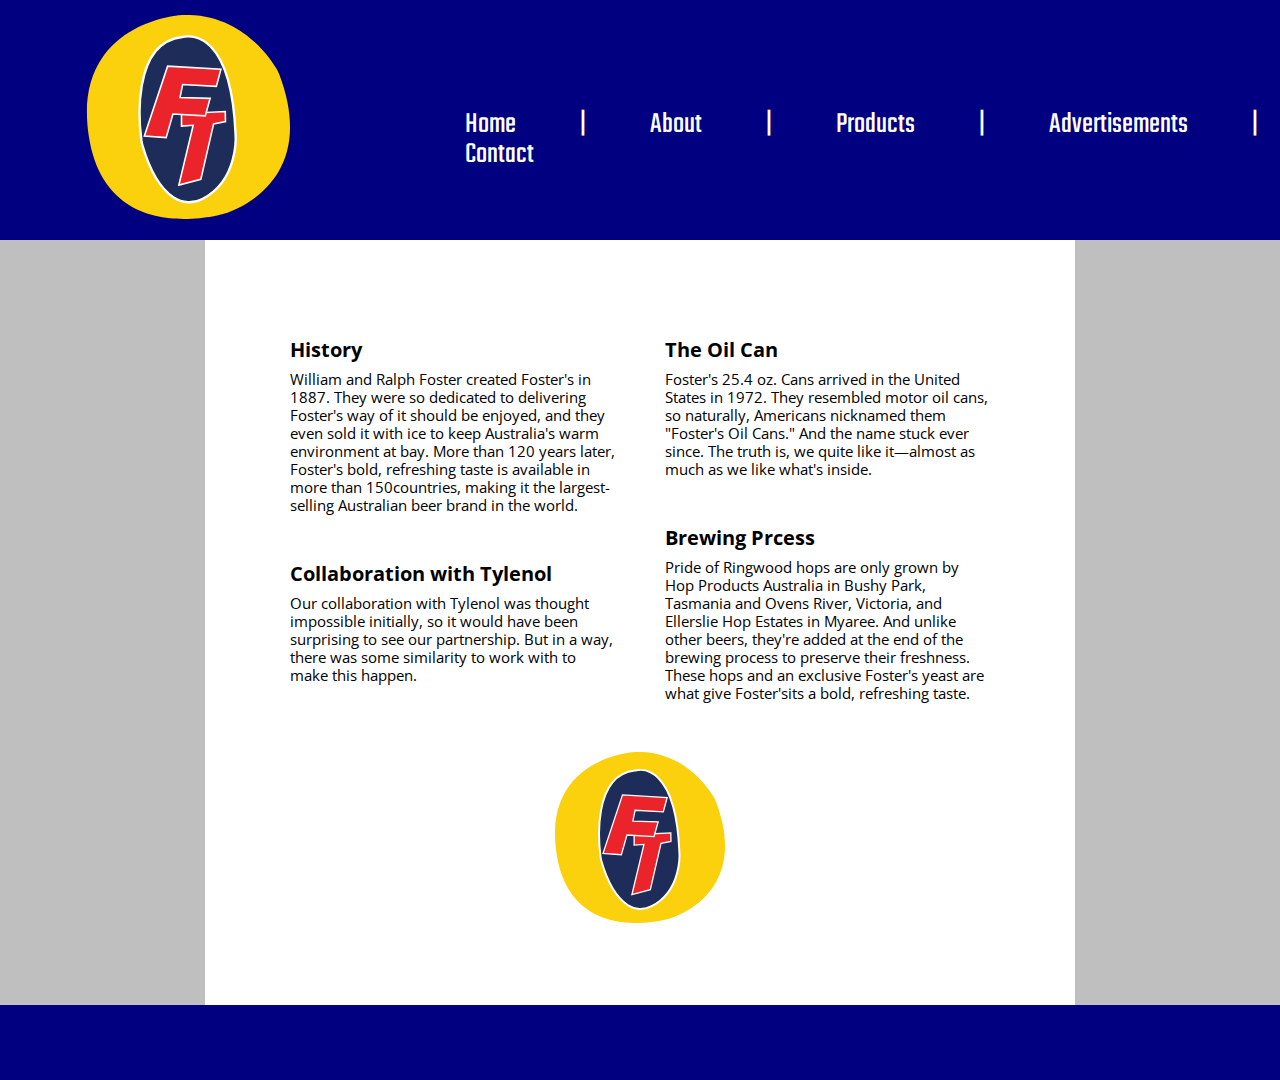
==== commit 734ae49e: "Merge pull request #11 from HHL008/dev.hhl.changingwords" ====
--- a/about.html
+++ b/about.html
@@ -36,18 +36,19 @@
     	<div id="textArea">
     		<div id="paragrah1">
     			<h3>History</h3>
-    			<p>adsfghg</p>
+    			<p>William and Ralph Foster created Foster's in 1887. They were so dedicated to delivering Foster's way of it should be enjoyed, and they even sold it with ice to keep Australia's warm environment at bay.
+				More than 120 years later, Foster's bold, refreshing taste is available in more than 150countries, making it the largest-selling Australian beer brand in the world.</p>
 
-    			<h3>Brewing Prcess</h3>
-    			<p>asdfgh</p>
+				<h3>Collaboration with Tylenol</h3>
+    			<p>Our collaboration with Tylenol was thought impossible initially, so it would have been surprising to see our partnership. But in a way, there was some similarity to work with to make this happen.</p>
     		</div>
 
     		<div id="paragrah2">
     			<h3>The Oil Can</h3>
-    			<p>asfdgh</p>
+    			<p>Foster's 25.4 oz. Cans arrived in the United States in 1972. They resembled motor oil cans, so naturally, Americans nicknamed them "Foster's Oil Cans." And the name stuck ever since. The truth is, we quite like it—almost as much as we like what's inside.</p>
 
-    			<h3>Collaboration with Tylenol</h3>
-    			<p>asfdgh</p>
+    			<h3>Brewing Prcess</h3>
+    			<p>Pride of Ringwood hops are only grown by Hop Products Australia in Bushy Park, Tasmania and Ovens River, Victoria, and Ellerslie Hop Estates in Myaree. And unlike other beers, they're added at the end of the brewing process to preserve their freshness. These hops and an exclusive Foster's yeast are what give Foster'sits a bold, refreshing taste.</p>
     		</div>
     	</div>
 
--- a/css/main.css
+++ b/css/main.css
@@ -28,6 +28,19 @@
 	height: 85%;
 	margin-top: 15px;
 	margin-left: 80px;
+	animation-name: wiggle;
+	animation-duration: 1000ms;
+	animation-iteration-count: 1;
+	animation-timing-function: ease-in-out;
+}
+
+@keyframes wiggle 
+{
+	0% {transform: rotate(10deg);}
+	25% {transform: rotate(-10deg);}
+	50% {transform: rotate(20deg);}
+	75% {transform: rotate(-5deg);}
+	100% {transform: rotate(0deg);}
 }
 
 #mainNav ul
@@ -35,7 +48,7 @@
 	list-style-type: none;
 	float: right;
 	margin-top: 110px;
-	margin-left: 100px;
+	margin-left: 150px;
 	font-family: 'Teko', sans-serif;
 	font-size: 30px;
 }
@@ -80,7 +93,7 @@
 #container
 {
 	width:68%;
-	height:765px;
+	min-height:765px;
 	background-color: white;
 	margin: 0 auto;
 }
@@ -193,48 +206,68 @@
 	object-fit: cover;
 }
 
+#contentSection
+{
+	display: flex;
+	flex-direction: row;
+	justify-content: space-around;
+	font-family: 'Open Sans', sans-serif;
+	margin-top: 100px;
+}
+
 #mainSection1
 {
 	display: flex;
 	flex-direction: column;
 	max-width: 320px;
 	max-height: 370px;
-	float: left;
 }
 
 #sectionImages1
 {
 	display: flex;
 	flex-direction: row;
-	width: 295px;
+	justify-content: space-around;
+	max-width: 295px;
 	height: 210px;
 }
 
-#sectionImages1 img
-{
-	max-width: 140px;
+#sectionText1 h3
+{
+	font-size: 20px;
+	font-weight: bold;
+	margin-top: 50px;
+	margin-bottom: 10px;
+}
+
+#sectionText1 p
+{
+	font-size: 15px;
 }
 
 #mainSection2
 {
 	display: flex;
-	flex-direction: column;
+	flex-direction: row;
+	margin-top: 30px;
 	max-width: 370px;
 	max-height: 225px;
-	float: right;
 }
 
 #sectionImages2
 {
 	display: flex;
 	flex-direction: row;
-	width: 180px;
+	max-width: 180px;
 	height: 225px;
-}
-
-#sectionImages2 img
-{
-	max-width: 140px;
+	margin-right: 100px;
+}
+
+#sectionText2 p
+{
+	font-size: 15px;
+	margin-top: 30px;
+	margin-bottom: 20px;
 }
 
 #sectionText2 ul li a
@@ -242,14 +275,15 @@
   display: block;
   width: 100px;
   height: 30px;
-  font-size: 16px;
+  font-size: 20px;
   background-color: #EB242B;
   color: white;
   text-align: center;
   border: 1px solid black;
   border-radius: 15px;
   padding-top: 10px;
-  transition: all .3s ease-in-out; /*should go on normal state*/
+  margin: 0 auto;
+  transition: all .3s ease-in-out;
   font-family: 'Teko', sans-serif;
   text-decoration: none;
 }
@@ -268,29 +302,62 @@
 	margin: 0 auto;
 	width: 700px;
 	height: 275px;
-}
-
-#Paragrah1
+	font-family: 'Open Sans', sans-serif
+}
+
+#paragrah1
 {
 	display: flex;
 	flex-direction: column;
 	float: left;
+	max-width: 325px;
 	margin-top: 100px;
 }
 
-#Paragrah2
+#paragrah1 h3
+{
+	font-size: 20px;
+	font-weight: bold;
+	margin-bottom: 10px;
+}
+
+#paragrah1 p
+{
+	font-size: 15px;
+	line-height: 1.2;
+	margin-bottom: 50px;
+}
+
+#paragrah2
 {
 	display: flex;
 	flex-direction: column;
 	float:right;
+	max-width: 325px;
 	margin-top: 100px;
 }
+
+#paragrah2 h3
+{
+	font-size: 20px;
+	font-weight: bold;
+	margin-bottom: 10px;
+}
+
+#paragrah2 p
+{
+	font-size: 15px;
+	line-height: 1.2;
+	margin-bottom: 50px;
+}
+
 
 #aboutLogo
 {
 	max-width: 170px;
 	max-height: 170px;
 	margin: 0 auto;
+	margin-top: 100px;
 }
 
 #aboutLogo img
@@ -300,6 +367,17 @@
 /*about part ends*/
 
 /*Product part starts*/
+.productDescrib
+{
+	display: flex;
+	flex-direction: column;
+}
+
+.productDescrib p
+{
+	margin-left: 50px;
+}
+
 #productLine1
 {
 	display: flex;
@@ -308,6 +386,7 @@
 	float:left;
 	margin-top: 120px;
 	margin-left: 205px;
+	font-family: 'Open Sans', sans-serif
 }
 
 #mashupbeer1
@@ -321,9 +400,11 @@
 	max-width: 130px;
 }
 
-#mashupbeer1 p
+#mashupbeer1 h4 
 {
 	margin-left: 30px;
+	font-weight: bold;
+	margin-bottom: 20px;
 }
 
 #mashupbeer2
@@ -338,9 +419,11 @@
 	max-width: 130px;
 }
 
-#mashupbeer2 p
+#mashupbeer2 h4  
 {
 	margin-left: 30px;
+	font-weight: bold;
+	margin-bottom: 20px;
 }
 
 #productLine2
@@ -351,6 +434,7 @@
 	float:right;
 	margin-top: 120px;
 	margin-right: 390px;
+	font-family: 'Open Sans', sans-serif
 }
 
 #fosterbeer1
@@ -364,9 +448,11 @@
 	max-width: 130px;
 }
 
-#fosterbeer1 p
+#fosterbeer1 h4 
 {
 	margin-left: 30px;
+	font-weight: bold;
+	margin-bottom: 20px;
 }
 
 #fosterbeer2
@@ -381,18 +467,200 @@
 	max-width: 130px;
 }
 
-#fosterbeer2 p
+#fosterbeer2 h4 
 {
 	margin-left: 30px;
+	font-weight: bold;
+	margin-bottom: 20px;
 }
 /*product part ends*/
 
 /*advertisement part starts*/
-
+#adArea
+{
+	display: flex;
+	flex-direction: column;
+	width:465px;
+	margin: 0 auto;
+}
+
+#advertisment1
+{
+	display: flex;
+	flex-direction: row;
+	width:465px;
+	margin-top: 50px;
+	margin-bottom: 50px;
+}
+
+#advertisment1 img
+{
+	width: 40%;
+	height: 180px;
+	object-fit: cover;
+	border: 0.5px solid black;
+	border-radius: 5px;
+}
+
+#advertisment2
+{
+	display: flex;
+	flex-direction: row-reverse;
+	width:465px;
+	margin-bottom: 50px;
+}
+
+#advertisment2 img
+{
+	width: 40%;
+	height: 180px;
+	object-fit: cover;
+	border: 0.5px solid black;
+	border-radius: 5px;
+}
+
+
+#advertisment3
+{
+	display: flex;
+	flex-direction: row;
+	width:465px;
+}
+
+#advertisment3 img
+{
+	width: 40%;
+	height: 180px;
+	object-fit: cover;
+	border: 0.5px solid black;
+	border-radius: 5px;
+}
+
+.adDescrib
+{
+	margin-left: 50px;
+	font-family: 'Open Sans', sans-serif
+}
+
+.adDescrib h5
+{
+	font-size: 20px;
+	font-weight: bold;
+}
+
+.adDescrib p
+{
+	font-size: 15px;
+	margin-top: 20px;
+}
+
+#adDescrib2
+{
+	margin-right: 140px;
+	font-family: 'Open Sans', sans-serif
+}
+
+#adDescrib2 h5
+{
+	font-size: 20px;
+	font-weight: bold;
+}
+
+#adDescrib2 p
+{
+	font-size: 15px;
+	margin-top: 20px;
+}
 /*advertisemnet part ends*/
 
 /*contact part starts*/
-
+#contact
+{
+	max-width: 830px;
+	height: 440px;
+	margin: 0 auto;
+}
+
+#postalform
+{
+	display: flex;
+	flex-direction: row;
+}
+
+#postalCode
+{
+	display: flex;
+	flex-direction: column;
+	max-width: 300px;
+	margin-top: 100px;
+	font-family: 'Open Sans', sans-serif
+}
+
+#postalCode h4
+{
+	font-size: 20px;
+	font-weight: bold;
+	margin-left: -20px;
+}
+
+#postalCode p
+{
+	margin-top: 20px;
+	font-size: 15px;
+}
+
+#postalcode, #droplist1, #droplist2
+{
+ 	width: 300px;
+ 	height: 30px;
+ 	font-size: 20px;
+ 	margin-top: 30px;
+ 	letter-spacing: normal;
+ 	text-align: center;
+	line-height: 20px;
+ 	padding-left: 10px;
+	margin-bottom: 10px;
+	border-radius: 5px;
+	font-family: 'Teko', sans-serif;
+}
+
+#enter
+{
+	border-style: none;
+	background-color: #EB242B;
+	width: 110px;
+	height: 30px;
+	color: white;
+	font-size: 20px;
+	margin-left: 90px;
+	margin-top: 30px;
+	border: 1px solid black;
+	text-align: center;
+	border-radius: 20px;
+	cursor: pointer;
+	transition: all .3s ease-in-out;
+	font-family: 'Teko', sans-serif;
+}
+
+#enter:hover
+{
+	border-radius: 10px;
+	background-color: navy;
+}
+
+
+#googleMap 
+{
+	width: 465px;
+	height: 435px;
+}
+
+#googleMap img
+{
+	margin-top: 100px;
+	margin-left: 100px;
+	width: 100%;
+}
 /*contact part ends*/
 
 
